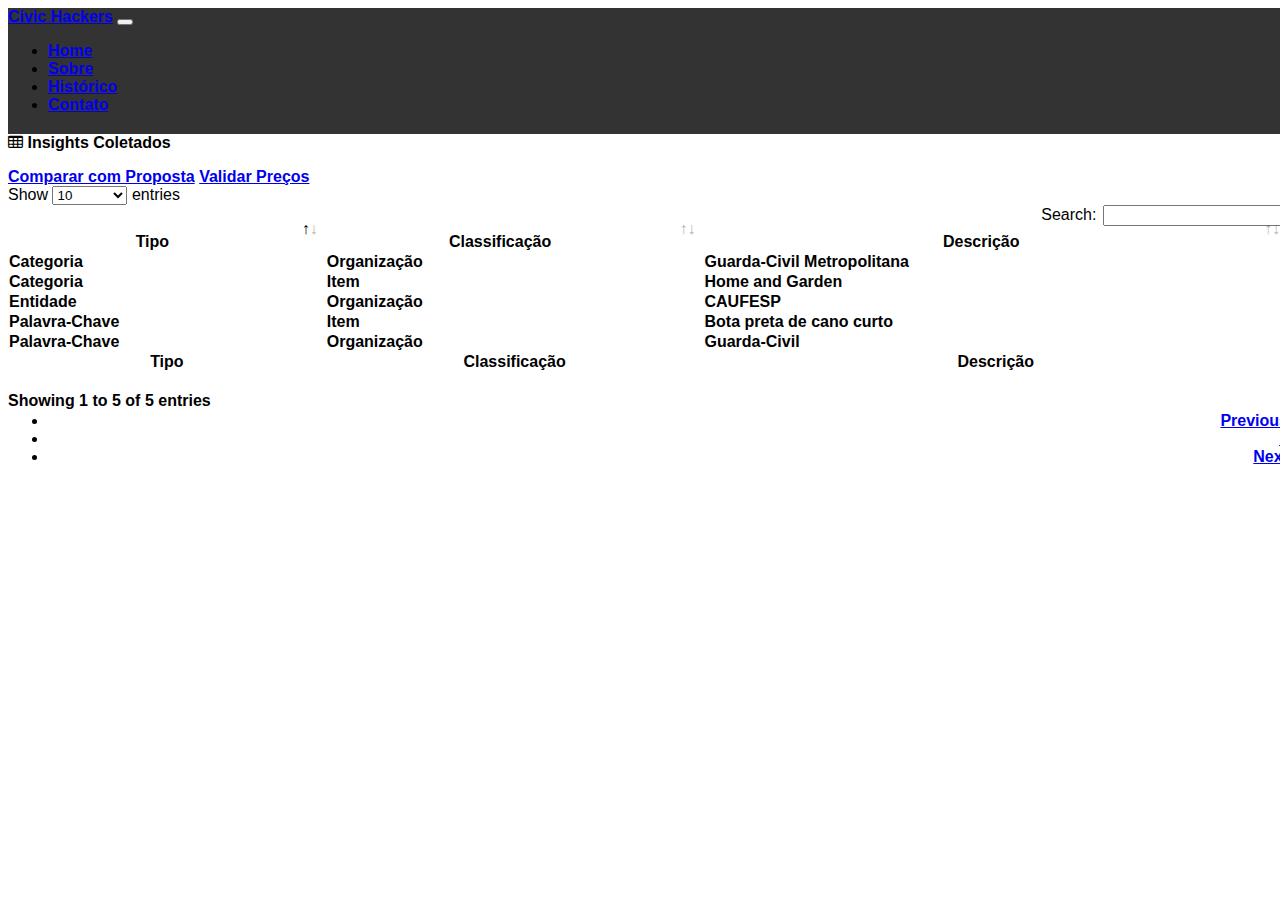
==== results.html @ 6b0e97b5 "Checkpoint" ====
<!doctype html>
<html lang="en">
<head>
  <meta charset="utf-8">
  <title>CivicFront</title>

  <meta name="viewport" content="width=device-width, initial-scale=1">
  <link href="https://stackpath.bootstrapcdn.com/bootstrap/4.1.1/css/bootstrap.min.css" rel="stylesheet" integrity="sha384-WskhaSGFgHYWDcbwN70/dfYBj47jz9qbsMId/iRN3ewGhXQFZCSftd1LZCfmhktB" crossorigin="anonymous">
  <link rel="stylesheet" href="./style.css"/>
  <link href="vendor/font-awesome/css/font-awesome.min.css" rel="stylesheet" type="text/css">
  <!-- Page level plugin CSS-->
  <link href="vendor/datatables/dataTables.bootstrap4.css" rel="stylesheet">
  <!-- Custom styles for this template-->
  <link href="css/sb-admin.css" rel="stylesheet">
</head>
<body class="text-center ">
    <div class="content-div" >
    <div class="index-container">
    <nav class="navbar navbar-expand-lg navbar-light bg-light">
        <a class="navbar-brand" href="./index.html">Civic Hackers</a>
        <button class="navbar-toggler" type="button" data-toggle="collapse" data-target="#navbarText" aria-controls="navbarText" aria-expanded="false" aria-label="Toggle navigation">
            <span class="navbar-toggler-icon"></span>
        </button>
        <div class="collapse navbar-collapse" id="navbarText">
            <ul class="navbar-nav mr-auto">
            <li class="nav-item active">
                <a class="nav-link" href="#">Home <span class="sr-only">(current)</span></a>
            </li>
            <li class="nav-item">
                <a class="nav-link" href="#">Sobre</a>
            </li>
            <li class="nav-item">
                <a class="nav-link" href="#">Histórico</a>
            </li>
            <li class="nav-item">
                <a class="nav-link" href="#">Contato</a>
            </li>
            </ul>
        </div>
    </nav>
    <section class="insight-section">
        
        <div class="card-header">
        
            <i class="fa fa-table"></i> Insights Coletados
            <div class="row comparisson">
                    <div class="col-sm-12">
                        
                        <div class="card">
                        <div class="card-body">
                            <p class="card-text" style="text-align: left">
                            </p>
                            <a href="./compare.html" class="btn btn-primary">Comparar com Proposta</a>
                            <a href="./market.html" class="btn btn-primary">Validar Preços</a>
                        </div>
                        </div>
                    </div>
        </div>
        <div class="card-body">
            <div class="table-responsive">
            <table class="table table-bordered" id="dataTable" width="100%" cellspacing="0">
                <thead>
                <tr>
                    <th>Tipo</th>
                    <th>Classificação</th>
                    <th>Descrição</th>
                </tr>
                </thead>
                <tfoot>
                <tr>
                    <th>Tipo</th>
                    <th>Classificação</th>
                    <th>Descrição</th>
                </tr>
                </tfoot>
                <tbody>
                <tr>
                    <td>Palavra-Chave</td>
                    <td>Item</td>
                    <td>Bota preta de cano curto</td>
                </tr>
                <tr>
                    <td>Categoria</td>
                    <td>Organização</td>
                    <td>Guarda-Civil Metropolitana</td>
                </tr>
                <tr>
                    <td>Palavra-Chave</td>
                    <td>Organização</td>
                    <td>Guarda-Civil</td>
                </tr>
                <tr>
                    <td>Entidade</td>
                    <td>Organização</td>
                    <td>CAUFESP</td>
                </tr>
                <tr>
                    <td>Categoria</td>
                    <td>Item</td>
                    <td>Home and Garden</td>
                </tr> 
            </div>
        </div>
    </section>  

    <script src="./jquery-3.3.1.js"></script>
    <script src="https://cdnjs.cloudflare.com/ajax/libs/popper.js/1.11.0/umd/popper.min.js" integrity="sha384-b/U6ypiBEHpOf/4+1nzFpr53nxSS+GLCkfwBdFNTxtclqqenISfwAzpKaMNFNmj4"
      crossorigin="anonymous"></script>
    <script src="https://maxcdn.bootstrapcdn.com/bootstrap/4.0.0-beta/js/bootstrap.min.js" integrity="sha384-h0AbiXch4ZDo7tp9hKZ4TsHbi047NrKGLO3SEJAg45jXxnGIfYzk4Si90RDIqNm1"
      crossorigin="anonymous"></script>  
      <script src="vendor/jquery/jquery.min.js"></script>
      <script src="vendor/bootstrap/js/bootstrap.bundle.min.js"></script>
      <!-- Core plugin JavaScript-->
      <script src="vendor/jquery-easing/jquery.easing.min.js"></script>
      <!-- Page level plugin JavaScript-->
      <script src="vendor/datatables/jquery.dataTables.js"></script>
      <script src="vendor/datatables/dataTables.bootstrap4.js"></script>
      <!-- Custom scripts for all pages-->
      <script src="js/sb-admin.min.js"></script>
      <!-- Custom scripts for this page-->
      <script src="js/sb-admin-datatables.min.js"></script>
      <script>
        $( "#onUpload" ).on( "click", function() {
          $.post( "ajax/test.html", function( data ) {
            $( ".result" ).html( data );
          });
        });
      </script>
      </div>
      </div>
  </body>
  </html>
---- style.css ----
/*!
 * Start Bootstrap - Landing Page (http://startbootstrap.com/template-overviews/landing-page)
 * Copyright 2013-2017 Start Bootstrap
 * Licensed under MIT (https://github.com/BlackrockDigital/startbootstrap-landing-page/blob/master/LICENSE)
 */
 
 body, html {
    width: 100%;
    height: 100%;
  }
 .index-container{
    background-color: rgba(0, 0, 0, 0.8);
 }
 .content-div{
    background: url(./images/bg-hack4.jpg) no-repeat center center;
 }
 .card-header{
     background-color:#fff;
     margin-top:20px;
 }
 .compare-container{
     margin:30px;
     background-color:#fff;
     padding:10px;
 }
  body, h1, h2, h3, h4, h5, h6 {
    font-family:"Lato", "Helvetica Neue", Helvetica, Arial, sans-serif;
    font-weight: 700;
  }
  
  .intro-header {
    text-align: center;
    color: #f8f8f8;
    background: url(./images/bg-hack4.jpg) no-repeat center center;
    background-size: cover;
  }
  .intro-message {
    position: relative;
    padding-top: 15%;
    padding-bottom: 23%;
  }
  
  .intro-message>h1 {
    margin: 0;
    text-shadow: 2px 2px 3px rgba(0, 0, 0, 0.6);
    font-size: 5em;
  }
  
  .intro-divider {
    width: 400px;
    border-top: 1px solid #f8f8f8;
    border-bottom: 1px solid rgba(0, 0, 0, 0.2);
  }
  
  .intro-message>h3 {
    text-shadow: 2px 2px 3px rgba(0, 0, 0, 0.6);
  }
  
  .intro-social-buttons i {
    font-size: 80%;
  }
  
  @media(max-width:767px) {
    .intro-message {
      padding-bottom: 15%;
    }
    .intro-message>h1 {
      font-size: 3em;
    }
    ul.intro-social-buttons>li {
      display: block;
      margin-bottom: 20px;
      padding: 0;
    }
    ul.intro-social-buttons>li:last-child {
      margin-bottom: 0;
    }
    .intro-divider {
      width: 100%;
    }
  }
  
  .network-name {
    text-transform: uppercase;
    font-size: 14px;
    font-weight: 400;
    letter-spacing: 2px;
  }
  
  .content-section-a {
    padding: 50px 0;
    background-color: #f8f8f8;
  }
  
  .content-section-b {
    padding: 50px 0;
    border-top: 1px solid #e7e7e7;
    border-bottom: 1px solid #e7e7e7;
  }
  
  .section-heading {
    margin-bottom: 30px;
  }
  
  .section-heading-spacer {
    float: left;
    width: 200px;
    border-top: 3px solid #e7e7e7;
  }
  
  .banner {
    padding: 100px 0;
    color: #f8f8f8;
    background-color: black;
    background-size: cover;
  }
  
  .banner h2 {
    margin: 0;
    text-shadow: 2px 2px 3px rgba(0, 0, 0, 0.6);
    font-size: 3em;
  }
  
  .banner ul {
    margin-bottom: 0;
  }
  
  .banner-social-buttons {
    float: right;
    margin-top: 0;
  }
  
  @media(max-width:1199px) {
    ul.banner-social-buttons {
      float: left;
      margin-top: 15px;
    }
  }
  
  @media(max-width:767px) {
    .banner h2 {
      margin: 0;
      text-shadow: 2px 2px 3px rgba(0, 0, 0, 0.6);
      font-size: 3em;
    }
    ul.banner-social-buttons>li {
      display: block;
      margin-bottom: 20px;
      padding: 0;
    }
    ul.banner-social-buttons>li:last-child {
      margin-bottom: 0;
    }
  }
  
  footer {
    padding: 15px 0;
    background-color: #f8f8f8;
  }
  
  p.copyright {
    margin: 15px 0 0;
  }

  .navbar-login
{
    width: 305px;
    padding: 10px;
    padding-bottom: 0px;
}

.navbar-login-session
{
    padding: 10px;
    padding-bottom: 0px;
    padding-top: 0px;
}

.icon-size
{
    font-size: 20px;
}

.header-comparisson{
    padding:1%;
}

.button-home{
    margin-bottom:10px;
}
---- css/sb-admin.css ----
html {
  position: relative;
  min-height: 100%;
}

body {
  overflow-x: hidden;
}

body.sticky-footer {
  margin-bottom: 56px;
}

body.sticky-footer .content-wrapper {
  min-height: calc(100vh - 56px - 56px);
}

body.fixed-nav {
  padding-top: 56px;
}

.content-wrapper {
  min-height: calc(100vh - 56px);
  padding-top: 1rem;
}

.scroll-to-top {
  position: fixed;
  right: 15px;
  bottom: 3px;
  display: none;
  width: 50px;
  height: 50px;
  text-align: center;
  color: white;
  background: rgba(52, 58, 64, 0.5);
  line-height: 45px;
}

.scroll-to-top:focus, .scroll-to-top:hover {
  color: white;
}

.scroll-to-top:hover {
  background: #343a40;
}

.scroll-to-top i {
  font-weight: 800;
}

.smaller {
  font-size: 0.7rem;
}

.o-hidden {
  overflow: hidden !important;
}

.z-0 {
  z-index: 0;
}

.z-1 {
  z-index: 1;
}

#mainNav .navbar-collapse {
  overflow: auto;
  max-height: 75vh;
}

#mainNav .navbar-collapse .navbar-nav .nav-item .nav-link {
  cursor: pointer;
}

#mainNav .navbar-collapse .navbar-sidenav .nav-link-collapse:after {
  float: right;
  content: '\f107';
  font-family: 'FontAwesome';
}

#mainNav .navbar-collapse .navbar-sidenav .nav-link-collapse.collapsed:after {
  content: '\f105';
}

#mainNav .navbar-collapse .navbar-sidenav .sidenav-second-level,
#mainNav .navbar-collapse .navbar-sidenav .sidenav-third-level {
  padding-left: 0;
}

#mainNav .navbar-collapse .navbar-sidenav .sidenav-second-level > li > a,
#mainNav .navbar-collapse .navbar-sidenav .sidenav-third-level > li > a {
  display: block;
  padding: 0.5em 0;
}

#mainNav .navbar-collapse .navbar-sidenav .sidenav-second-level > li > a:focus, #mainNav .navbar-collapse .navbar-sidenav .sidenav-second-level > li > a:hover,
#mainNav .navbar-collapse .navbar-sidenav .sidenav-third-level > li > a:focus,
#mainNav .navbar-collapse .navbar-sidenav .sidenav-third-level > li > a:hover {
  text-decoration: none;
}

#mainNav .navbar-collapse .navbar-sidenav .sidenav-second-level > li > a {
  padding-left: 1em;
}

#mainNav .navbar-collapse .navbar-sidenav .sidenav-third-level > li > a {
  padding-left: 2em;
}

#mainNav .navbar-collapse .sidenav-toggler {
  display: none;
}

#mainNav .navbar-collapse .navbar-nav > .nav-item.dropdown > .nav-link {
  position: relative;
  min-width: 45px;
}

#mainNav .navbar-collapse .navbar-nav > .nav-item.dropdown > .nav-link:after {
  float: right;
  width: auto;
  content: '\f105';
  border: none;
  font-family: 'FontAwesome';
}

#mainNav .navbar-collapse .navbar-nav > .nav-item.dropdown > .nav-link .indicator {
  position: absolute;
  top: 5px;
  left: 21px;
  font-size: 10px;
}

#mainNav .navbar-collapse .navbar-nav > .nav-item.dropdown.show > .nav-link:after {
  content: '\f107';
}

#mainNav .navbar-collapse .navbar-nav > .nav-item.dropdown .dropdown-menu > .dropdown-item > .dropdown-message {
  overflow: hidden;
  max-width: none;
  text-overflow: ellipsis;
}

@media (min-width: 992px) {
  #mainNav .navbar-brand {
    width: 250px;
  }
  #mainNav .navbar-collapse {
    overflow: visible;
    max-height: none;
  }
  #mainNav .navbar-collapse .navbar-sidenav {
    position: absolute;
    top: 0;
    left: 0;
    -webkit-flex-direction: column;
    -ms-flex-direction: column;
    flex-direction: column;
    margin-top: 56px;
  }
  #mainNav .navbar-collapse .navbar-sidenav > .nav-item {
    width: 250px;
    padding: 0;
  }
  #mainNav .navbar-collapse .navbar-sidenav > .nav-item > .nav-link {
    padding: 1em;
  }
  #mainNav .navbar-collapse .navbar-sidenav > .nav-item .sidenav-second-level,
  #mainNav .navbar-collapse .navbar-sidenav > .nav-item .sidenav-third-level {
    padding-left: 0;
    list-style: none;
  }
  #mainNav .navbar-collapse .navbar-sidenav > .nav-item .sidenav-second-level > li,
  #mainNav .navbar-collapse .navbar-sidenav > .nav-item .sidenav-third-level > li {
    width: 250px;
  }
  #mainNav .navbar-collapse .navbar-sidenav > .nav-item .sidenav-second-level > li > a,
  #mainNav .navbar-collapse .navbar-sidenav > .nav-item .sidenav-third-level > li > a {
    padding: 1em;
  }
  #mainNav .navbar-collapse .navbar-sidenav > .nav-item .sidenav-second-level > li > a {
    padding-left: 2.75em;
  }
  #mainNav .navbar-collapse .navbar-sidenav > .nav-item .sidenav-third-level > li > a {
    padding-left: 3.75em;
  }
  #mainNav .navbar-collapse .navbar-nav > .nav-item.dropdown > .nav-link {
    min-width: 0;
  }
  #mainNav .navbar-collapse .navbar-nav > .nav-item.dropdown > .nav-link:after {
    width: 24px;
    text-align: center;
  }
  #mainNav .navbar-collapse .navbar-nav > .nav-item.dropdown .dropdown-menu > .dropdown-item > .dropdown-message {
    max-width: 300px;
  }
}

#mainNav.fixed-top .sidenav-toggler {
  display: none;
}

@media (min-width: 992px) {
  #mainNav.fixed-top .navbar-sidenav {
    height: calc(100vh - 112px);
  }
  #mainNav.fixed-top .sidenav-toggler {
    position: absolute;
    top: 0;
    left: 0;
    display: flex;
    -webkit-flex-direction: column;
    -ms-flex-direction: column;
    flex-direction: column;
    margin-top: calc(100vh - 56px);
  }
  #mainNav.fixed-top .sidenav-toggler > .nav-item {
    width: 250px;
    padding: 0;
  }
  #mainNav.fixed-top .sidenav-toggler > .nav-item > .nav-link {
    padding: 1em;
  }
}

#mainNav.fixed-top.navbar-dark .sidenav-toggler {
  background-color: #212529;
}

#mainNav.fixed-top.navbar-dark .sidenav-toggler a i {
  color: #adb5bd;
}

#mainNav.fixed-top.navbar-light .sidenav-toggler {
  background-color: #dee2e6;
}

#mainNav.fixed-top.navbar-light .sidenav-toggler a i {
  color: rgba(0, 0, 0, 0.5);
}

body.sidenav-toggled #mainNav.fixed-top .sidenav-toggler {
  overflow-x: hidden;
  width: 55px;
}

body.sidenav-toggled #mainNav.fixed-top .sidenav-toggler .nav-item,
body.sidenav-toggled #mainNav.fixed-top .sidenav-toggler .nav-link {
  width: 55px !important;
}

body.sidenav-toggled #mainNav.fixed-top #sidenavToggler i {
  -webkit-transform: scaleX(-1);
  -moz-transform: scaleX(-1);
  -o-transform: scaleX(-1);
  transform: scaleX(-1);
  filter: FlipH;
  -ms-filter: 'FlipH';
}

#mainNav.static-top .sidenav-toggler {
  display: none;
}

@media (min-width: 992px) {
  #mainNav.static-top .sidenav-toggler {
    display: flex;
  }
}

body.sidenav-toggled #mainNav.static-top #sidenavToggler i {
  -webkit-transform: scaleX(-1);
  -moz-transform: scaleX(-1);
  -o-transform: scaleX(-1);
  transform: scaleX(-1);
  filter: FlipH;
  -ms-filter: 'FlipH';
}

.content-wrapper {
  overflow-x: hidden;
  background: white;
}

@media (min-width: 992px) {
  .content-wrapper {
    margin-left: 250px;
  }
}

#sidenavToggler i {
  font-weight: 800;
}

.navbar-sidenav-tooltip.show {
  display: none;
}

@media (min-width: 992px) {
  body.sidenav-toggled .content-wrapper {
    margin-left: 55px;
  }
}

body.sidenav-toggled .navbar-sidenav {
  width: 55px;
}

body.sidenav-toggled .navbar-sidenav .nav-link-text {
  display: none;
}

body.sidenav-toggled .navbar-sidenav .nav-item,
body.sidenav-toggled .navbar-sidenav .nav-link {
  width: 55px !important;
}

body.sidenav-toggled .navbar-sidenav .nav-item:after,
body.sidenav-toggled .navbar-sidenav .nav-link:after {
  display: none;
}

body.sidenav-toggled .navbar-sidenav .nav-item {
  white-space: nowrap;
}

body.sidenav-toggled .navbar-sidenav-tooltip.show {
  display: flex;
}

#mainNav.navbar-dark .navbar-collapse .navbar-sidenav .nav-link-collapse:after {
  color: #868e96;
}

#mainNav.navbar-dark .navbar-collapse .navbar-sidenav > .nav-item > .nav-link {
  color: #868e96;
}

#mainNav.navbar-dark .navbar-collapse .navbar-sidenav > .nav-item > .nav-link:hover {
  color: #adb5bd;
}

#mainNav.navbar-dark .navbar-collapse .navbar-sidenav > .nav-item .sidenav-second-level > li > a,
#mainNav.navbar-dark .navbar-collapse .navbar-sidenav > .nav-item .sidenav-third-level > li > a {
  color: #868e96;
}

#mainNav.navbar-dark .navbar-collapse .navbar-sidenav > .nav-item .sidenav-second-level > li > a:focus, #mainNav.navbar-dark .navbar-collapse .navbar-sidenav > .nav-item .sidenav-second-level > li > a:hover,
#mainNav.navbar-dark .navbar-collapse .navbar-sidenav > .nav-item .sidenav-third-level > li > a:focus,
#mainNav.navbar-dark .navbar-collapse .navbar-sidenav > .nav-item .sidenav-third-level > li > a:hover {
  color: #adb5bd;
}

#mainNav.navbar-dark .navbar-collapse .navbar-nav > .nav-item.dropdown > .nav-link:after {
  color: #adb5bd;
}

@media (min-width: 992px) {
  #mainNav.navbar-dark .navbar-collapse .navbar-sidenav {
    background: #343a40;
  }
  #mainNav.navbar-dark .navbar-collapse .navbar-sidenav li.active a {
    color: white !important;
    background-color: #495057;
  }
  #mainNav.navbar-dark .navbar-collapse .navbar-sidenav li.active a:focus, #mainNav.navbar-dark .navbar-collapse .navbar-sidenav li.active a:hover {
    color: white;
  }
  #mainNav.navbar-dark .navbar-collapse .navbar-sidenav > .nav-item .sidenav-second-level,
  #mainNav.navbar-dark .navbar-collapse .navbar-sidenav > .nav-item .sidenav-third-level {
    background: #343a40;
  }
}

#mainNav.navbar-light .navbar-collapse .navbar-sidenav .nav-link-collapse:after {
  color: rgba(0, 0, 0, 0.5);
}

#mainNav.navbar-light .navbar-collapse .navbar-sidenav > .nav-item > .nav-link {
  color: rgba(0, 0, 0, 0.5);
}

#mainNav.navbar-light .navbar-collapse .navbar-sidenav > .nav-item > .nav-link:hover {
  color: rgba(0, 0, 0, 0.7);
}

#mainNav.navbar-light .navbar-collapse .navbar-sidenav > .nav-item .sidenav-second-level > li > a,
#mainNav.navbar-light .navbar-collapse .navbar-sidenav > .nav-item .sidenav-third-level > li > a {
  color: rgba(0, 0, 0, 0.5);
}

#mainNav.navbar-light .navbar-collapse .navbar-sidenav > .nav-item .sidenav-second-level > li > a:focus, #mainNav.navbar-light .navbar-collapse .navbar-sidenav > .nav-item .sidenav-second-level > li > a:hover,
#mainNav.navbar-light .navbar-collapse .navbar-sidenav > .nav-item .sidenav-third-level > li > a:focus,
#mainNav.navbar-light .navbar-collapse .navbar-sidenav > .nav-item .sidenav-third-level > li > a:hover {
  color: rgba(0, 0, 0, 0.7);
}

#mainNav.navbar-light .navbar-collapse .navbar-nav > .nav-item.dropdown > .nav-link:after {
  color: rgba(0, 0, 0, 0.5);
}

@media (min-width: 992px) {
  #mainNav.navbar-light .navbar-collapse .navbar-sidenav {
    background: #f8f9fa;
  }
  #mainNav.navbar-light .navbar-collapse .navbar-sidenav li.active a {
    color: #000 !important;
    background-color: #e9ecef;
  }
  #mainNav.navbar-light .navbar-collapse .navbar-sidenav li.active a:focus, #mainNav.navbar-light .navbar-collapse .navbar-sidenav li.active a:hover {
    color: #000;
  }
  #mainNav.navbar-light .navbar-collapse .navbar-sidenav > .nav-item .sidenav-second-level,
  #mainNav.navbar-light .navbar-collapse .navbar-sidenav > .nav-item .sidenav-third-level {
    background: #f8f9fa;
  }
}

.card-body-icon {
  position: absolute;
  z-index: 0;
  top: -25px;
  right: -25px;
  font-size: 5rem;
  -webkit-transform: rotate(15deg);
  -ms-transform: rotate(15deg);
  transform: rotate(15deg);
}

@media (min-width: 576px) {
  .card-columns {
    column-count: 1;
  }
}

@media (min-width: 768px) {
  .card-columns {
    column-count: 2;
  }
}

@media (min-width: 1200px) {
  .card-columns {
    column-count: 2;
  }
}

.card-login {
  max-width: 25rem;
}

.card-register {
  max-width: 40rem;
}

footer.sticky-footer {
  position: absolute;
  right: 0;
  bottom: 0;
  width: 100%;
  height: 56px;
  background-color: #e9ecef;
  line-height: 55px;
}

@media (min-width: 992px) {
  footer.sticky-footer {
    width: calc(100% - 250px);
  }
}

@media (min-width: 992px) {
  body.sidenav-toggled footer.sticky-footer {
    width: calc(100% - 55px);
  }
}
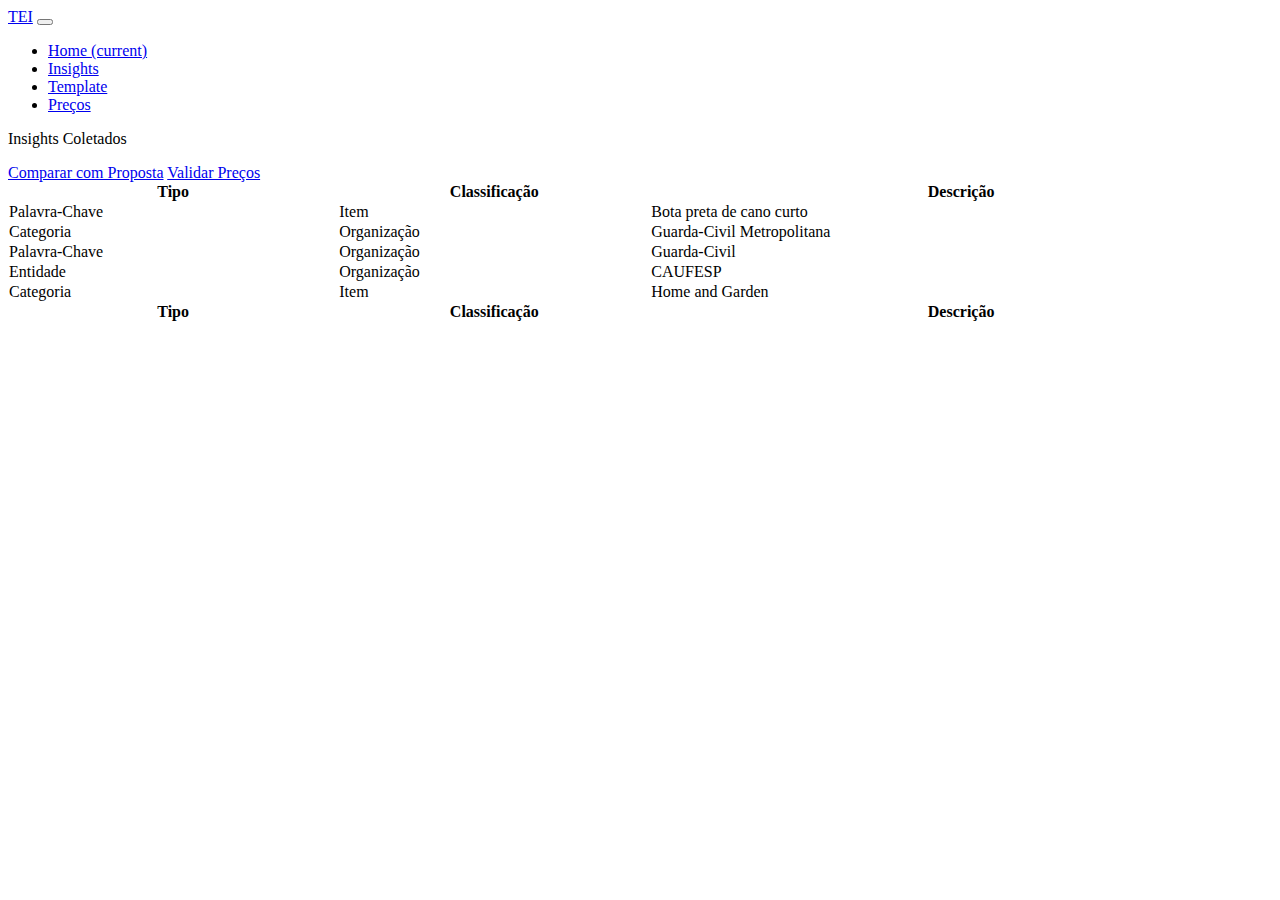
==== commit be5866cb: "version 0.2" ====
--- a/results.html
+++ b/results.html
@@ -2,50 +2,51 @@
 <html lang="en">
 <head>
   <meta charset="utf-8">
-  <title>CivicFront</title>
+  <title>TEI - Insights</title>
 
   <meta name="viewport" content="width=device-width, initial-scale=1">
   <link href="https://stackpath.bootstrapcdn.com/bootstrap/4.1.1/css/bootstrap.min.css" rel="stylesheet" integrity="sha384-WskhaSGFgHYWDcbwN70/dfYBj47jz9qbsMId/iRN3ewGhXQFZCSftd1LZCfmhktB" crossorigin="anonymous">
-  <link rel="stylesheet" href="./style.css"/>
-  <link href="vendor/font-awesome/css/font-awesome.min.css" rel="stylesheet" type="text/css">
+  <link rel="stylesheet" href="./static/css/style.css"/>
+  <link href="static/vendor/font-awesome/css/font-awesome.min.css" rel="stylesheet" type="text/css">
   <!-- Page level plugin CSS-->
-  <link href="vendor/datatables/dataTables.bootstrap4.css" rel="stylesheet">
+  <link href="static/vendor/datatables/dataTables.bootstrap4.css" rel="stylesheet">
   <!-- Custom styles for this template-->
-  <link href="css/sb-admin.css" rel="stylesheet">
+  <link href="static/css/sb-admin.css" rel="stylesheet">
 </head>
 <body class="text-center ">
     <div class="content-div" >
     <div class="index-container">
     <nav class="navbar navbar-expand-lg navbar-light bg-light">
-        <a class="navbar-brand" href="./index.html">Civic Hackers</a>
+        <a class="navbar-brand" href="./index.html">TEI</a>
         <button class="navbar-toggler" type="button" data-toggle="collapse" data-target="#navbarText" aria-controls="navbarText" aria-expanded="false" aria-label="Toggle navigation">
             <span class="navbar-toggler-icon"></span>
         </button>
         <div class="collapse navbar-collapse" id="navbarText">
             <ul class="navbar-nav mr-auto">
+            <li class="nav-item ">
+                <a class="nav-link" href="index.html">Home <span class="sr-only">(current)</span></a>
+            </li>
             <li class="nav-item active">
-                <a class="nav-link" href="#">Home <span class="sr-only">(current)</span></a>
+                <a class="nav-link" href="results.html">Insights</a>
             </li>
             <li class="nav-item">
-                <a class="nav-link" href="#">Sobre</a>
+                <a class="nav-link" href="compare.html">Template</a>
             </li>
+
             <li class="nav-item">
-                <a class="nav-link" href="#">Histórico</a>
-            </li>
-            <li class="nav-item">
-                <a class="nav-link" href="#">Contato</a>
+                <a class="nav-link" href="market.html">Preços</a>
             </li>
             </ul>
         </div>
     </nav>
     <section class="insight-section">
-        
+
         <div class="card-header">
-        
+
             <i class="fa fa-table"></i> Insights Coletados
             <div class="row comparisson">
                     <div class="col-sm-12">
-                        
+
                         <div class="card">
                         <div class="card-body">
                             <p class="card-text" style="text-align: left">
@@ -98,27 +99,27 @@
                     <td>Categoria</td>
                     <td>Item</td>
                     <td>Home and Garden</td>
-                </tr> 
+                </tr>
             </div>
         </div>
-    </section>  
+    </section>
 
-    <script src="./jquery-3.3.1.js"></script>
+    <script src="static/jquery-3.3.1.js"></script>
     <script src="https://cdnjs.cloudflare.com/ajax/libs/popper.js/1.11.0/umd/popper.min.js" integrity="sha384-b/U6ypiBEHpOf/4+1nzFpr53nxSS+GLCkfwBdFNTxtclqqenISfwAzpKaMNFNmj4"
       crossorigin="anonymous"></script>
     <script src="https://maxcdn.bootstrapcdn.com/bootstrap/4.0.0-beta/js/bootstrap.min.js" integrity="sha384-h0AbiXch4ZDo7tp9hKZ4TsHbi047NrKGLO3SEJAg45jXxnGIfYzk4Si90RDIqNm1"
-      crossorigin="anonymous"></script>  
-      <script src="vendor/jquery/jquery.min.js"></script>
-      <script src="vendor/bootstrap/js/bootstrap.bundle.min.js"></script>
+      crossorigin="anonymous"></script>
+      <script src="static/vendor/jquery/jquery.min.js"></script>
+      <script src="static/vendor/bootstrap/js/bootstrap.bundle.min.js"></script>
       <!-- Core plugin JavaScript-->
-      <script src="vendor/jquery-easing/jquery.easing.min.js"></script>
+      <script src="static/vendor/jquery-easing/jquery.easing.min.js"></script>
       <!-- Page level plugin JavaScript-->
-      <script src="vendor/datatables/jquery.dataTables.js"></script>
-      <script src="vendor/datatables/dataTables.bootstrap4.js"></script>
+      <script src="static/vendor/datatables/jquery.dataTables.js"></script>
+      <script src="static/vendor/datatables/dataTables.bootstrap4.js"></script>
       <!-- Custom scripts for all pages-->
-      <script src="js/sb-admin.min.js"></script>
+      <script src="static/js/sb-admin.min.js"></script>
       <!-- Custom scripts for this page-->
-      <script src="js/sb-admin-datatables.min.js"></script>
+      <script src="static/js/sb-admin-datatables.min.js"></script>
       <script>
         $( "#onUpload" ).on( "click", function() {
           $.post( "ajax/test.html", function( data ) {
@@ -129,4 +130,4 @@
       </div>
       </div>
   </body>
-  </html>+  </html>
